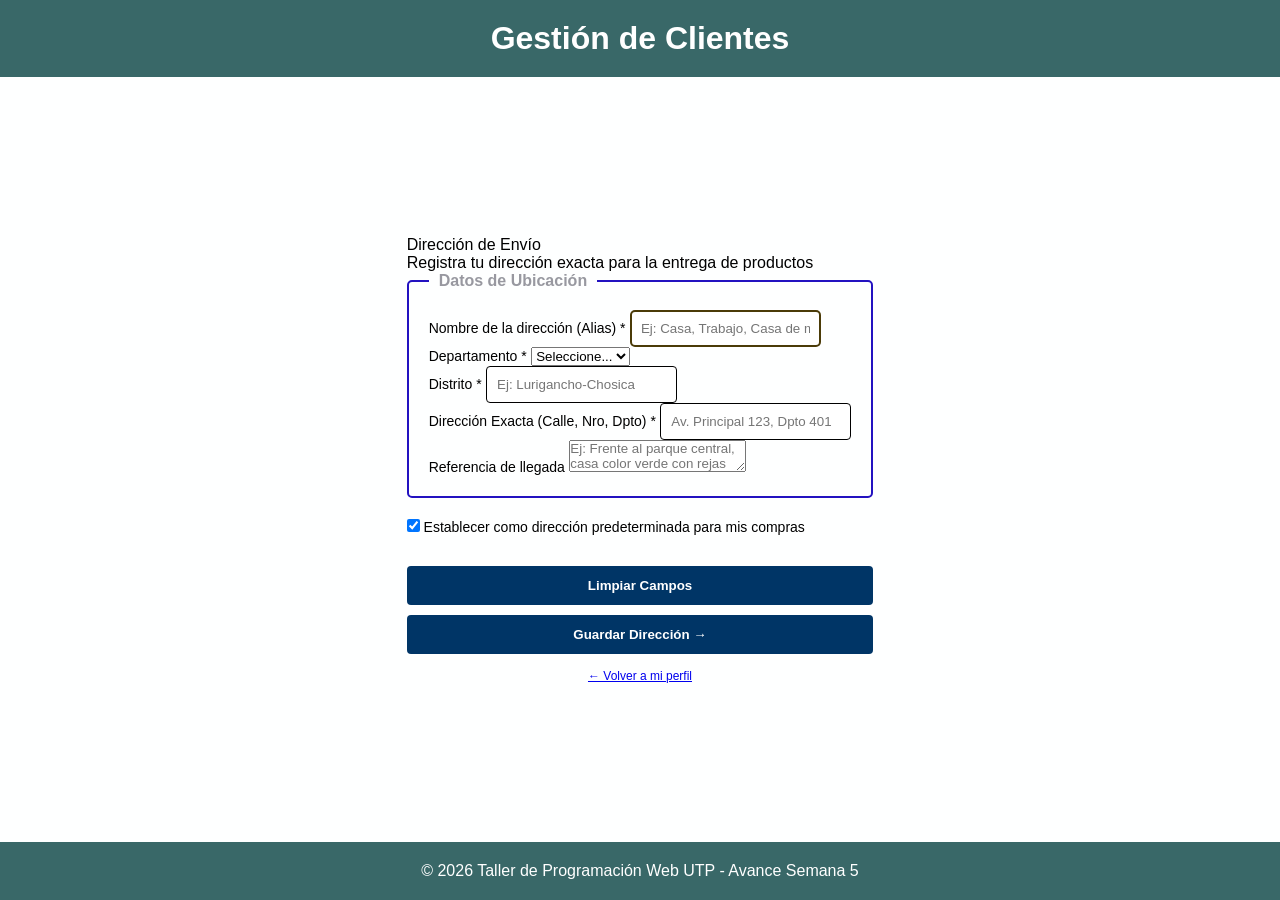
==== pages/direccion-envio.html @ 04f5da4f "acabe direccion" ====
<!DOCTYPE html>
<html lang="es">
<head>
    <meta charset="UTF-8">
    <meta name="viewport" content="width=device-width, initial-scale=1.0">
    <title>Dirección de Envío - Módulo 1</title>
    <link rel="stylesheet" href="../css/styles.css">
</head>
<body>
    
    <header>
        <h1>Gestión de Clientes</h1>
    </header>

    <main>
        <section class="form-section">
            <div class="form-section-title">
                <div class="icon"></div>
                Dirección de Envío
            </div>
            <p class="form-section-subtitle">Registra tu dirección exacta para la entrega de productos</p>

            <form name="frmDireccion" method="post" action="#">
                <fieldset>
                    <legend>Datos de Ubicación</legend>
                    <div class="form-grid">
                        <div class="form-group form-full">
                            <label for="alias_dir">Nombre de la dirección (Alias) <span class="required">*</span></label>
                            <input type="text" id="alias_dir" name="alias_dir" placeholder="Ej: Casa, Trabajo, Casa de mis padres" required autofocus>
                        </div>

                        <div class="form-group">
                            <label for="departamento">Departamento <span class="required">*</span></label>
                            <select id="departamento" name="departamento" required>
                                <option value="">Seleccione...</option>
                                <option value="lima">Lima</option>
                                <option value="arequipa">Arequipa</option>
                                <option value="cusco">Cusco</option>
                                <option value="piura">Piura</option>
                                <option value="otro">Otro</option>
                            </select>
                        </div>

                        <div class="form-group">
                            <label for="distrito">Distrito <span class="required">*</span></label>
                            <input type="text" id="distrito" name="distrito" placeholder="Ej: Lurigancho-Chosica" required>
                        </div>

                        <div class="form-group form-full">
                            <label for="direccion_exacta">Dirección Exacta (Calle, Nro, Dpto) <span class="required">*</span></label>
                            <input type="text" id="direccion_exacta" name="direccion_exacta" placeholder="Av. Principal 123, Dpto 401" required>
                        </div>

                        <div class="form-group form-full">
                            <label for="referencia">Referencia de llegada</label>
                            <textarea id="referencia" name="referencia" rows="2" placeholder="Ej: Frente al parque central, casa color verde con rejas negras"></textarea>
                        </div>
                    </div>
                </fieldset>

                <fieldset style="margin-top: 20px; border: none; padding: 0;">
                    <div class="checkbox-group">
                        <label class="checkbox-item">
                            <input type="checkbox" name="dir_predeterminada" checked>
                            Establecer como dirección predeterminada para mis compras
                        </label>
                    </div>

                    <div class="form-actions" style="margin-top: 20px;">
                        <button type="reset" class="btn btn-secondary">Limpiar Campos</button>
                        <button type="submit" class="btn btn-primary btn-block">Guardar Dirección →</button>
                    </div>
                    
                    <div class="form-footer" style="text-align: center; margin-top: 15px;">
                        <a href="perfil-usuario.html">← Volver a mi perfil</a>
                    </div>
                </fieldset>
            </form>
        </section>
    </main>

    <footer>
        <p>&copy; 2026 Taller de Programación Web UTP - Avance Semana 5</p>
    </footer>

</body>
</html>
---- css/styles.css ----
/*Aplicando estilos al formulario de login*/
*{
    box-sizing: border-box;
    margin: 0;
    padding: 0;
    font-family: 'Segoe UI', Tahoma, Geneva, Verdana, sans-serif;
}
body {
    background-color: #feffff;
    display: flex;
    flex-direction: column;
    min-height: 100vh;
}
header ,footer {
    background-color: #396868;
    color: #ffffff;
    padding: 20px;
    text-align: center;
}

main {
    flex: 1;
    display: flex;
    justify-content: center;
    align-items: center;
    padding: 20px;
}
.form-card {
    background-color: #d8d7e0;
    padding: 30px;
    border-radius: 8px;
    box-shadow: 0 4px 15px rgba(255, 55, 55, 0.1);
    width: 100%;
    max-width: 400px;
}

fieldset {
    border: 2px solid #2312c0;
    padding: 20px;
    border-radius: 5px;
}
legend{
    padding: 0 10px;
    font-weight: bold;
    color: #02001367;

}
.input-group {
    margin-bottom: 15px;
    display: flex;
    flex-direction: column;
}

label {
    margin-bottom: 5px;
    font-size: 14px;
}

input {
    padding: 10px;
    border: 1px solid #000000;
    border-radius: 4px;
    outline-color: #4b3b08;
}

button {
    width: 100%;
    padding: 12px;
    background-color: #003566;
    color: white;
    border: none;
    border-radius: 4px;
    cursor: pointer;
    font-weight: bold;
    margin-top: 10px;
}

button:hover {
    background-color: #001d3d;
}

.form-footer {
    margin-top: 15px;
    text-align: center;
    font-size: 12px;
}
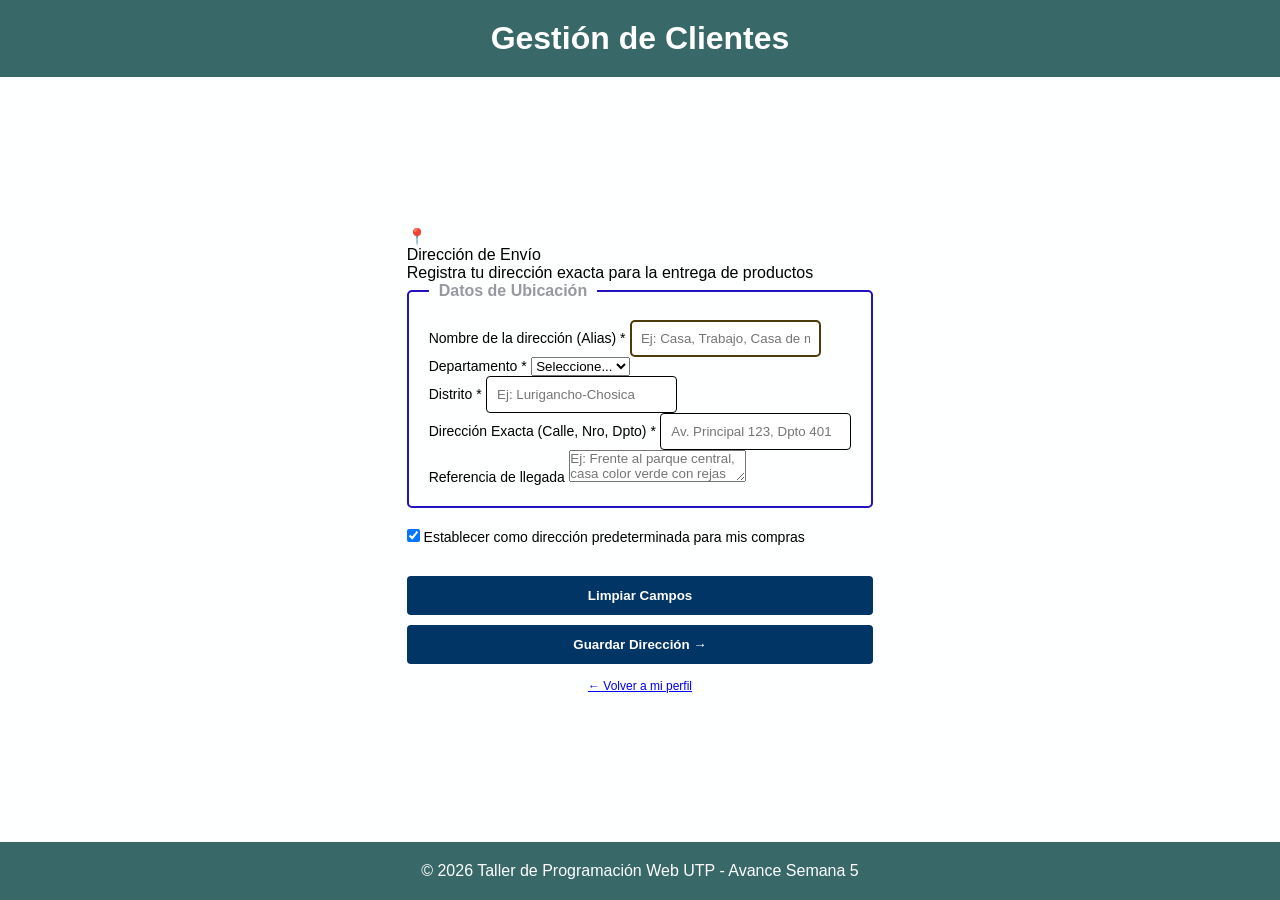
==== commit 7dd5f88c: "acabe todo el modulo cliente" ====
--- a/pages/direccion-envio.html
+++ b/pages/direccion-envio.html
@@ -3,19 +3,20 @@
 <head>
     <meta charset="UTF-8">
     <meta name="viewport" content="width=device-width, initial-scale=1.0">
-    <title>Dirección de Envío - Módulo 1</title>
+    <title>Dirección de Envío</title>
     <link rel="stylesheet" href="../css/styles.css">
 </head>
 <body>
-    
+
     <header>
         <h1>Gestión de Clientes</h1>
     </header>
 
     <main>
+     
         <section class="form-section">
             <div class="form-section-title">
-                <div class="icon"></div>
+                <div class="icon">📍</div>
                 Dirección de Envío
             </div>
             <p class="form-section-subtitle">Registra tu dirección exacta para la entrega de productos</p>
@@ -26,7 +27,9 @@
                     <div class="form-grid">
                         <div class="form-group form-full">
                             <label for="alias_dir">Nombre de la dirección (Alias) <span class="required">*</span></label>
-                            <input type="text" id="alias_dir" name="alias_dir" placeholder="Ej: Casa, Trabajo, Casa de mis padres" required autofocus>
+                            <input type="text" id="alias_dir" name="alias_dir"
+                                   placeholder="Ej: Casa, Trabajo, Casa de mis padres"
+                                   required autofocus>
                         </div>
 
                         <div class="form-group">
@@ -43,17 +46,21 @@
 
                         <div class="form-group">
                             <label for="distrito">Distrito <span class="required">*</span></label>
-                            <input type="text" id="distrito" name="distrito" placeholder="Ej: Lurigancho-Chosica" required>
+                            <input type="text" id="distrito" name="distrito"
+                                   placeholder="Ej: Lurigancho-Chosica" required>
                         </div>
 
                         <div class="form-group form-full">
                             <label for="direccion_exacta">Dirección Exacta (Calle, Nro, Dpto) <span class="required">*</span></label>
-                            <input type="text" id="direccion_exacta" name="direccion_exacta" placeholder="Av. Principal 123, Dpto 401" required>
+                            <input type="text" id="direccion_exacta" name="direccion_exacta"
+                                   placeholder="Av. Principal 123, Dpto 401" required>
                         </div>
 
                         <div class="form-group form-full">
                             <label for="referencia">Referencia de llegada</label>
-                            <textarea id="referencia" name="referencia" rows="2" placeholder="Ej: Frente al parque central, casa color verde con rejas negras"></textarea>
+                         
+                            <textarea id="referencia" name="referencia" rows="2"
+                                      placeholder="Ej: Frente al parque central, casa color verde con rejas negras"></textarea>
                         </div>
                     </div>
                 </fieldset>
@@ -68,11 +75,11 @@
 
                     <div class="form-actions" style="margin-top: 20px;">
                         <button type="reset" class="btn btn-secondary">Limpiar Campos</button>
-                        <button type="submit" class="btn btn-primary btn-block">Guardar Dirección →</button>
+                        <button type="submit" class="btn btn-primary">Guardar Dirección →</button>
                     </div>
-                    
+
                     <div class="form-footer" style="text-align: center; margin-top: 15px;">
-                        <a href="perfil-usuario.html">← Volver a mi perfil</a>
+                        <a href="actualizar-perfil.html">← Volver a mi perfil</a>
                     </div>
                 </fieldset>
             </form>
